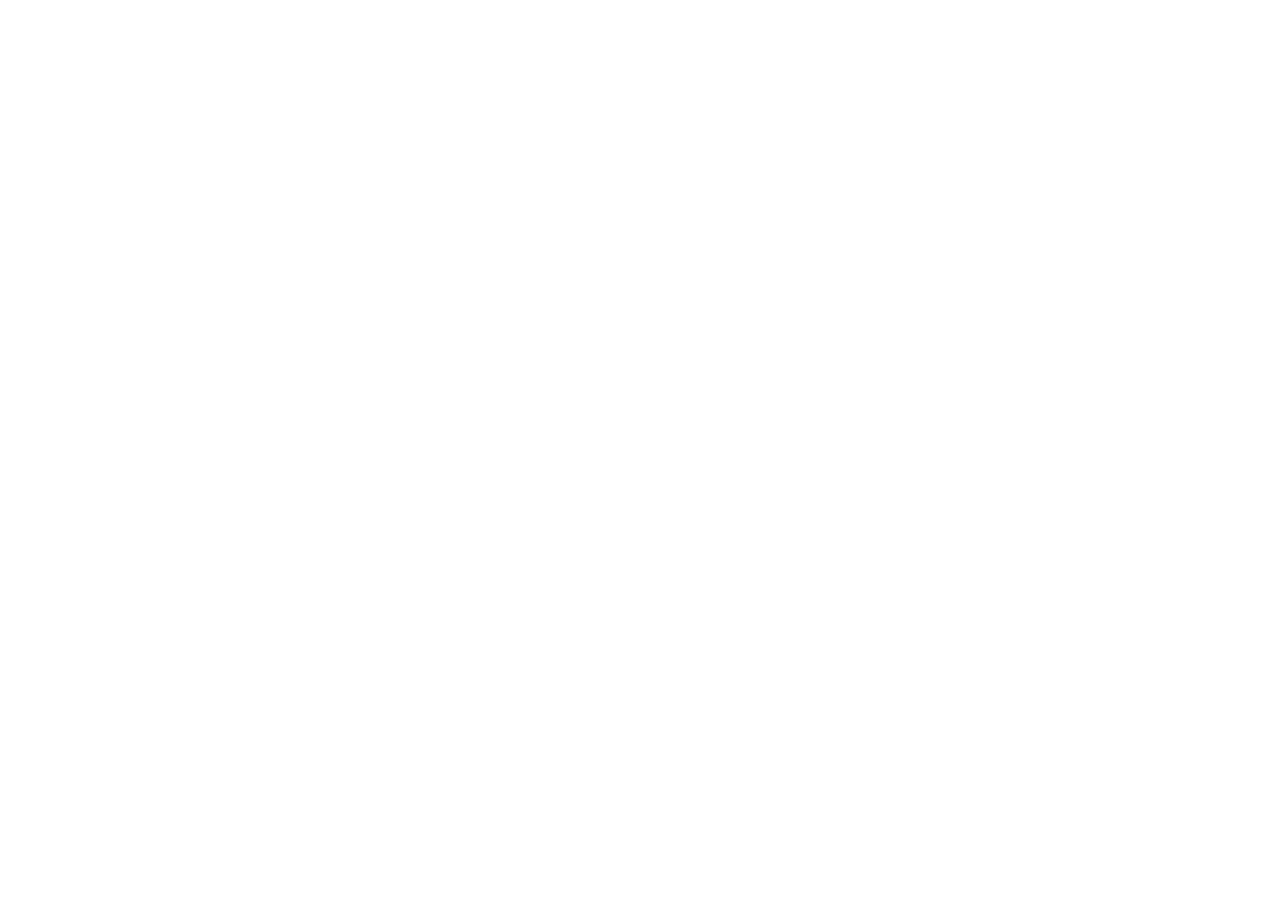
==== html/contact.html @ d2ae6622 "insert option" ====
<!DOCTYPE html>
<html lang="en">
<head>
    <meta charset="UTF-8">
    <meta http-equiv="X-UA-Compatible" content="IE=edge">
    <meta name="viewport" content="width=device-width, initial-scale=1.0">
    <title>Document</title>
</head>
<body>
    <header></header>
</body>
</html>
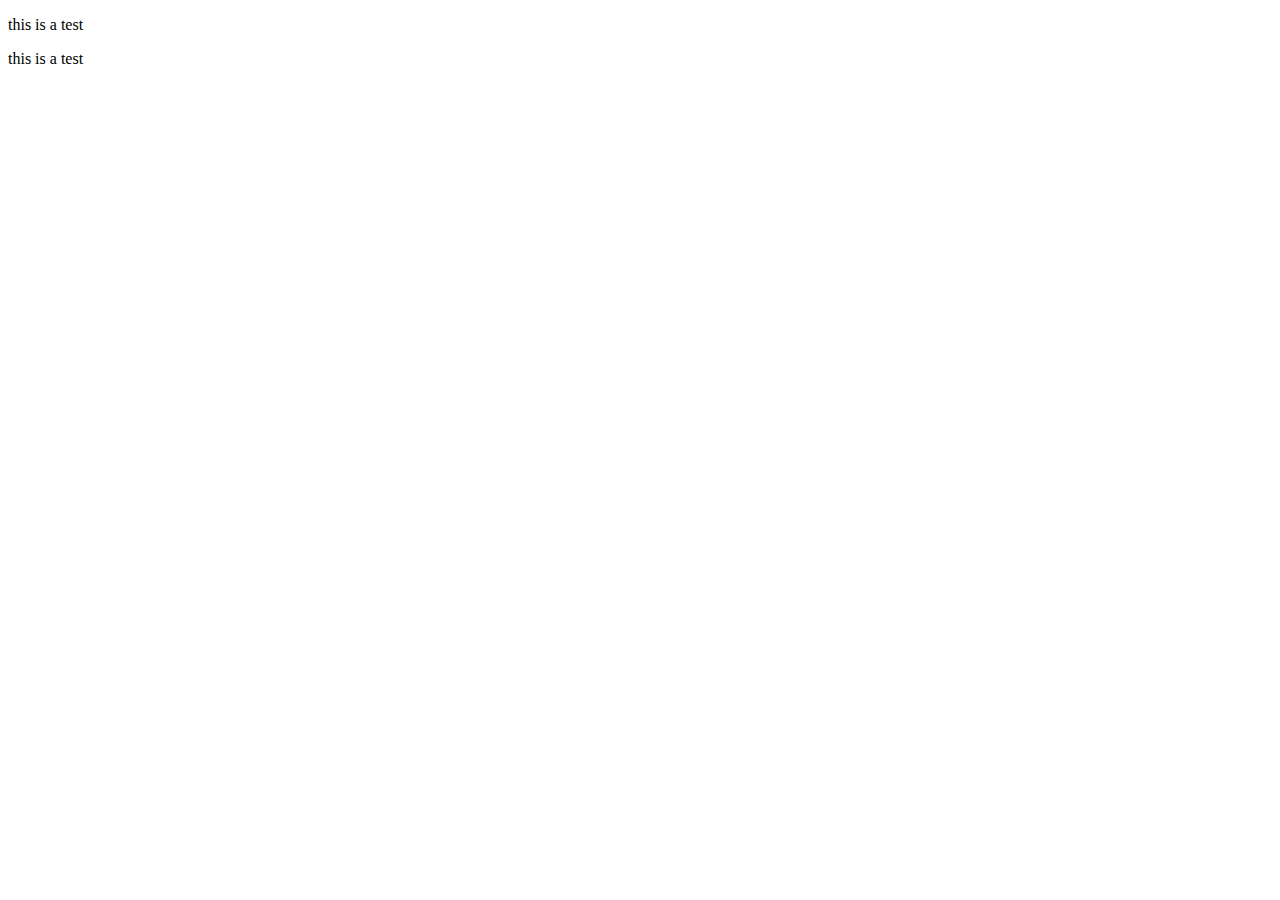
==== commit e1cfc700: "aaa" ====
--- a/html/contact.html
+++ b/html/contact.html
@@ -4,9 +4,13 @@
     <meta charset="UTF-8">
     <meta http-equiv="X-UA-Compatible" content="IE=edge">
     <meta name="viewport" content="width=device-width, initial-scale=1.0">
-    <title>Document</title>
+    <title>conractMe</title>
+    <link rel="stylesheet" href="style.css">
 </head>
 <body>
-    <header></header>
+    <p>this is a test</p>
+    <p>this is a test</p>
+    
+    
 </body>
 </html>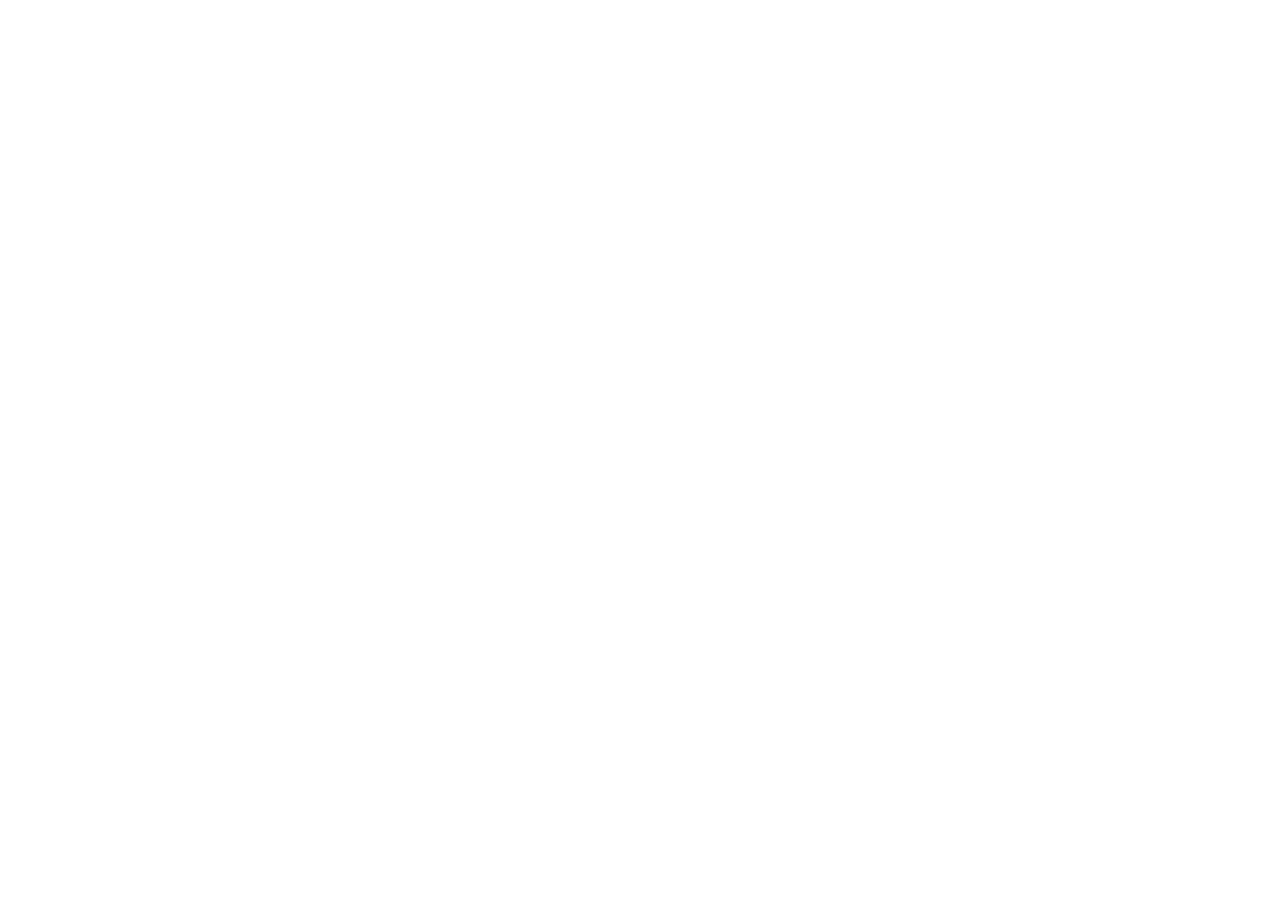
==== commit fa8042c4: "adding html/contact.html and html/shop.html" ====
--- a/html/contact.html
+++ b/html/contact.html
@@ -4,13 +4,9 @@
     <meta charset="UTF-8">
     <meta http-equiv="X-UA-Compatible" content="IE=edge">
     <meta name="viewport" content="width=device-width, initial-scale=1.0">
-    <title>conractMe</title>
-    <link rel="stylesheet" href="style.css">
+    <title>contact</title>
 </head>
 <body>
-    <p>this is a test</p>
-    <p>this is a test</p>
-    
     
 </body>
 </html>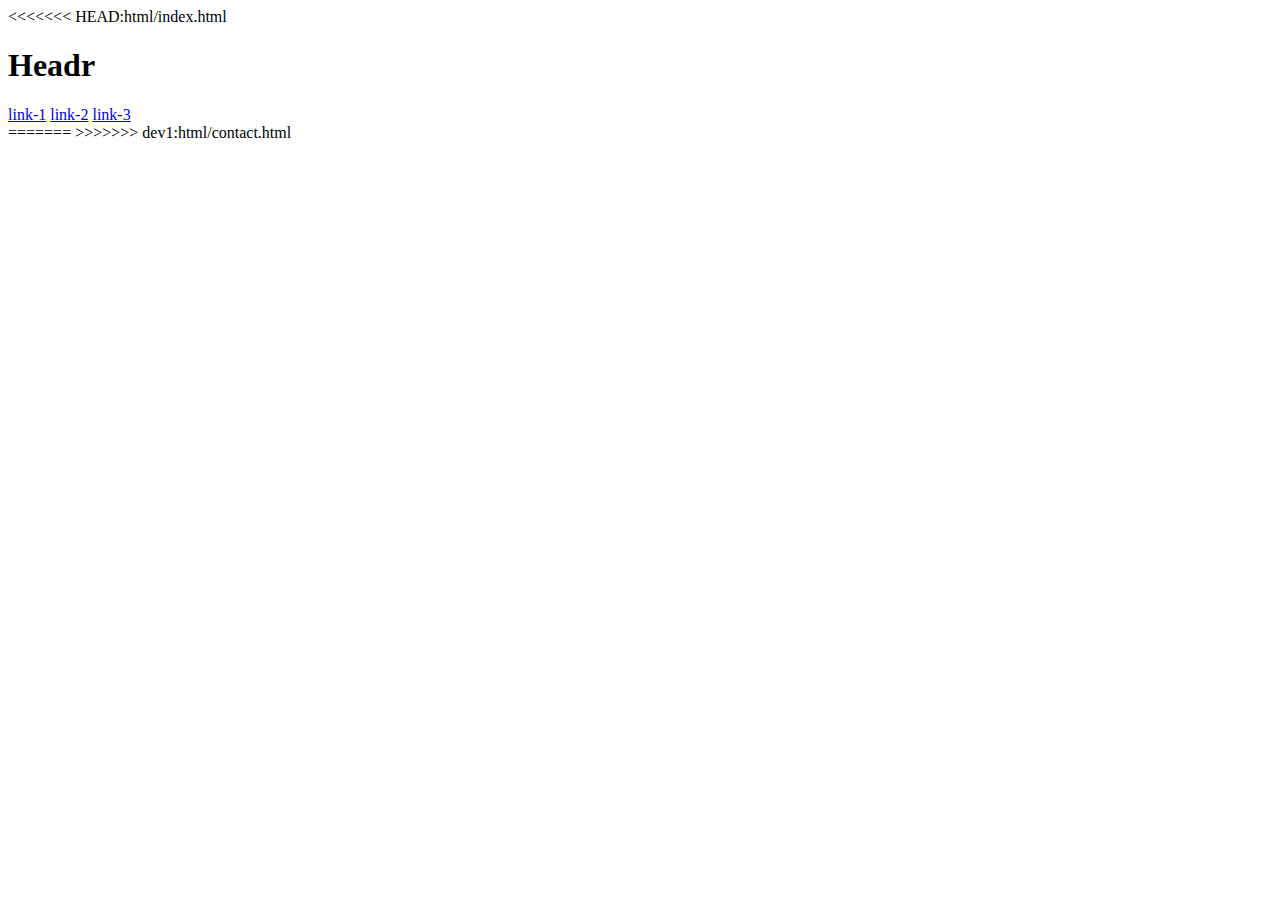
==== commit 722946b6: "aaa" ====
--- a/html/contact.html
+++ b/html/contact.html
@@ -7,6 +7,17 @@
     <title>contact</title>
 </head>
 <body>
+<<<<<<< HEAD:html/index.html
+    <h1>Headr</h1>
+    <header>
+        <nav>
+           <a href="link-1">link-1</a>
+           <a href="link-2">link-2</a>
+           <a href="link-3">link-3</a>
+        </nav>
+    </header>
+=======
     
+>>>>>>> dev1:html/contact.html
 </body>
 </html>